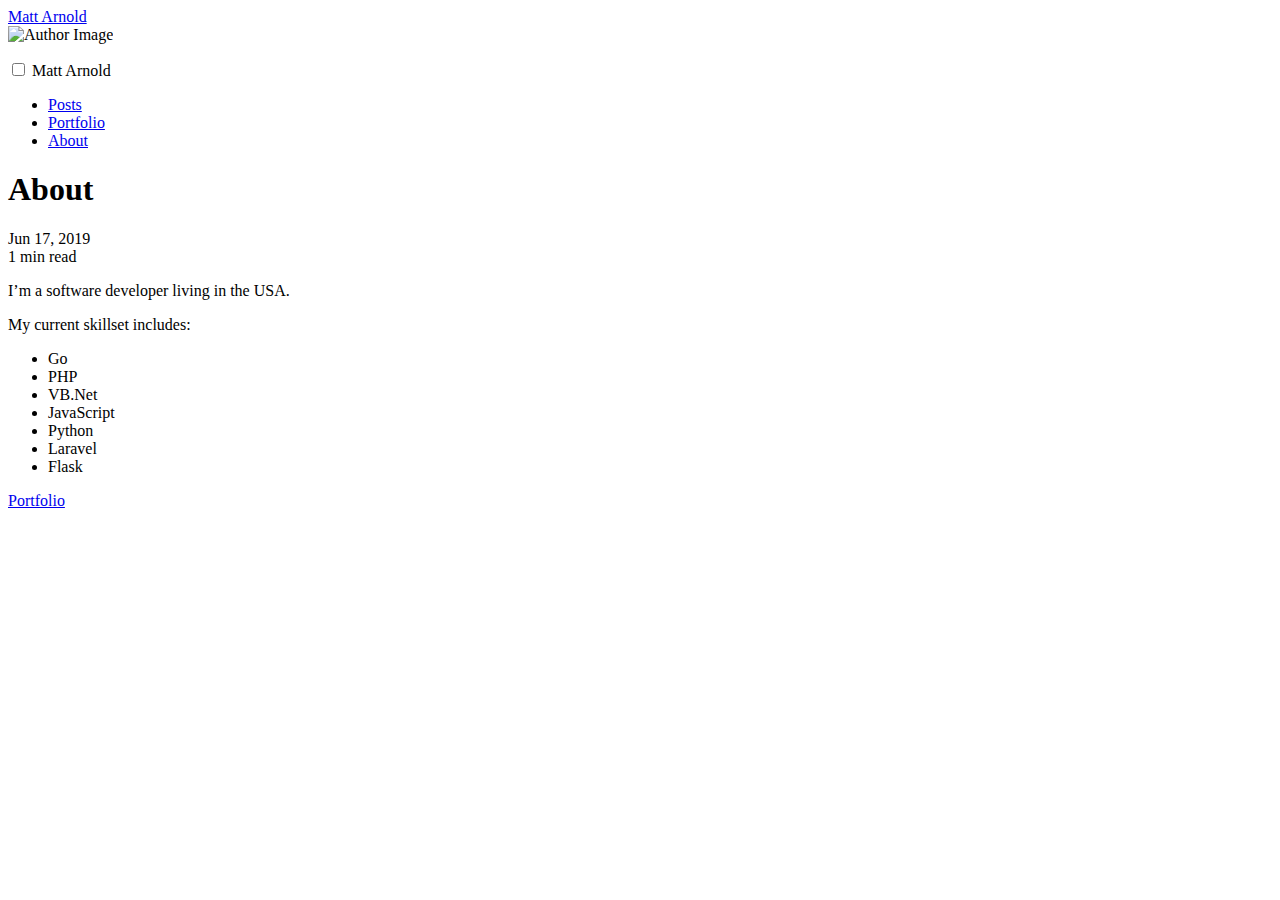
==== public/about/index.html @ 6405b8be "Initial commit" ====
<!DOCTYPE html>
<html lang="en-us">
    
    


    <head>
    <link href="https://gmpg.org/xfn/11" rel="profile">
    <meta charset="utf-8">
<meta http-equiv="X-UA-Compatible" content="IE=edge">
<meta http-equiv="Cache-Control" content="public" />
<!-- Enable responsiveness on mobile devices -->
<meta name="viewport" content="width=device-width, initial-scale=1.0, maximum-scale=1">
<meta name="generator" content="Hugo 0.55.6" />

    
    
    

<title>About • Matt Arnold</title>


<meta name="twitter:card" content="summary"/>
<meta name="twitter:title" content="About"/>
<meta name="twitter:description" content="I&rsquo;m a software developer living in the USA.
My current skillset includes:
 Go PHP VB.Net JavaScript Python Laravel Flask  "/>

<meta property="og:title" content="About" />
<meta property="og:description" content="I&rsquo;m a software developer living in the USA.
My current skillset includes:
 Go PHP VB.Net JavaScript Python Laravel Flask  " />
<meta property="og:type" content="article" />
<meta property="og:url" content="https://mattarnster.co.uk/about/" />
<meta property="article:published_time" content="2019-06-17T22:38:52-04:00"/>
<meta property="article:modified_time" content="2019-06-17T22:38:52-04:00"/>


    


<link rel="stylesheet" href="https://cdnjs.cloudflare.com/ajax/libs/highlight.js/9.12.0/styles/default.min.css">








<link rel="stylesheet" href="/scss/hyde-hyde.6a83d62c39a364f036df4db1ecd564645635d6c7fc182425cb501218fec485f5.css" integrity="sha256-aoPWLDmjZPA2302x7NVkZFY11sf8GCQly1ASGP7EhfU=">


<link rel="stylesheet" href="/scss/print.2744dcbf8a0b2e74f8a50e4b34e5f441be7cf93cc7de27029121c6a09f9e77bc.css" integrity="sha256-J0Tcv4oLLnT4pQ5LNOX0Qb58&#43;TzH3icCkSHGoJ&#43;ed7w=" media="print">



    <!-- HTML5 shim and Respond.js for IE8 support of HTML5 elements and media queries -->
    <!--[if lt IE 9]>
    <script src="https://oss.maxcdn.com/html5shiv/3.7.3/html5shiv.min.js"></script>
    <script src="https://oss.maxcdn.com/respond/1.4.2/respond.min.js"></script>
    <![endif]-->
    <!-- Icons -->
    <link rel="apple-touch-icon-precomposed" sizes="144x144" href="/apple-touch-icon-144-precomposed.png">
    <link rel="shortcut icon" href="/favicon.png">
    
</head>


    <body class=" ">
    
<div class="sidebar">
  <div class="container ">
    <div class="sidebar-about">
      <span class="site__title">
        <a href="https://mattarnster.co.uk/">Matt Arnold</a>
      </span>
      
        
        
        
        <div class="author-image">
          <img src="https://mattarnster.co.uk/images/matt.jpg" alt="Author Image" class="img--circle img--headshot element--center">
        </div>
        
      
      
      <p class="site__description">
        
      </p>
    </div>
    <div class="collapsible-menu">
      <input type="checkbox" id="menuToggle">
      <label for="menuToggle">Matt Arnold</label>
      <div class="menu-content">
        <div>
	<ul class="sidebar-nav">
		 
		 
			 
				<li>
					<a href="/posts/">
						<span>Posts</span>
					</a>
				</li>
			 
		 
			 
				<li>
					<a href="/portfolio/">
						<span>Portfolio</span>
					</a>
				</li>
			 
		 
			 
				<li>
					<a href="/about/">
						<span>About</span>
					</a>
				</li>
			 
		
		</li>
	</ul>
</div>

        <section class="social">
	
	<a href="https://twitter.com/mattarnster" rel="me"><i class="fab fa-twitter fa-lg" aria-hidden="true"></i></a>
	
	
	
	<a href="https://github.com/mattarnster" rel="me"><i class="fab fa-github fa-lg" aria-hidden="true"></i></a>
	
	
	
	
	
	
	<a href="https://instagram.com/mattarnster" rel="me"><i class="fab fa-instagram fa-lg" aria-hidden="true"></i></a>
	
	
	
	
	
	
	
	
	
	<a href="mailto:matt@mattarnster.co.uk" rel="me"><i class="fas fa-at fa-lg" aria-hidden="true"></i></a>
	
</section>

      </div>
    </div>
    


  </div>
</div>

        <div class="content container">
            
    
<article>
  <header>
    <h1>About</h1>
    
    
<div class="post__meta">
    
    
      <i class="fas fa-calendar-alt"></i> Jun 17, 2019
    
    
    
    
    
    <br/>
    <i class="fas fa-clock"></i> 1 min read
</div>


  </header>
  
  
  <div class="post">
    <p>I&rsquo;m a software developer living in the USA.</p>

<p>My current skillset includes:</p>

<ul>
<li>Go</li>
<li>PHP</li>
<li>VB.Net</li>
<li>JavaScript</li>
<li>Python</li>
<li>Laravel</li>
<li>Flask</li>
</ul>

  </div>
  

<div class="navigation navigation-single">
    
    
    <a href="/portfolio/" class="navigation-next">
      <span class="navigation-tittle">Portfolio</span>
      <i aria-hidden="true" class="fa fa-chevron-right"></i>
    </a>
    
</div>


  

  
    


</article>


        </div>
        
    

  
  
<script type="application/javascript">
var doNotTrack = false;
if (!doNotTrack) {
	window.ga=window.ga||function(){(ga.q=ga.q||[]).push(arguments)};ga.l=+new Date;
	ga('create', 'UA-18228344-1', 'auto');
	
	ga('send', 'pageview');
}
</script>
<script async src='https://www.google-analytics.com/analytics.js'></script>


<script defer src="https://use.fontawesome.com/releases/v5.5.0/js/all.js" integrity="sha384-GqVMZRt5Gn7tB9D9q7ONtcp4gtHIUEW/yG7h98J7IpE3kpi+srfFyyB/04OV6pG0" crossorigin="anonymous"></script>


    
    
        <script src="https://cdnjs.cloudflare.com/ajax/libs/highlight.js/9.13.1/highlight.min.js"></script>
        
    
    <script type="text/javascript">
        
        hljs.initHighlightingOnLoad();
    </script>
    




    



    </body>
</html>
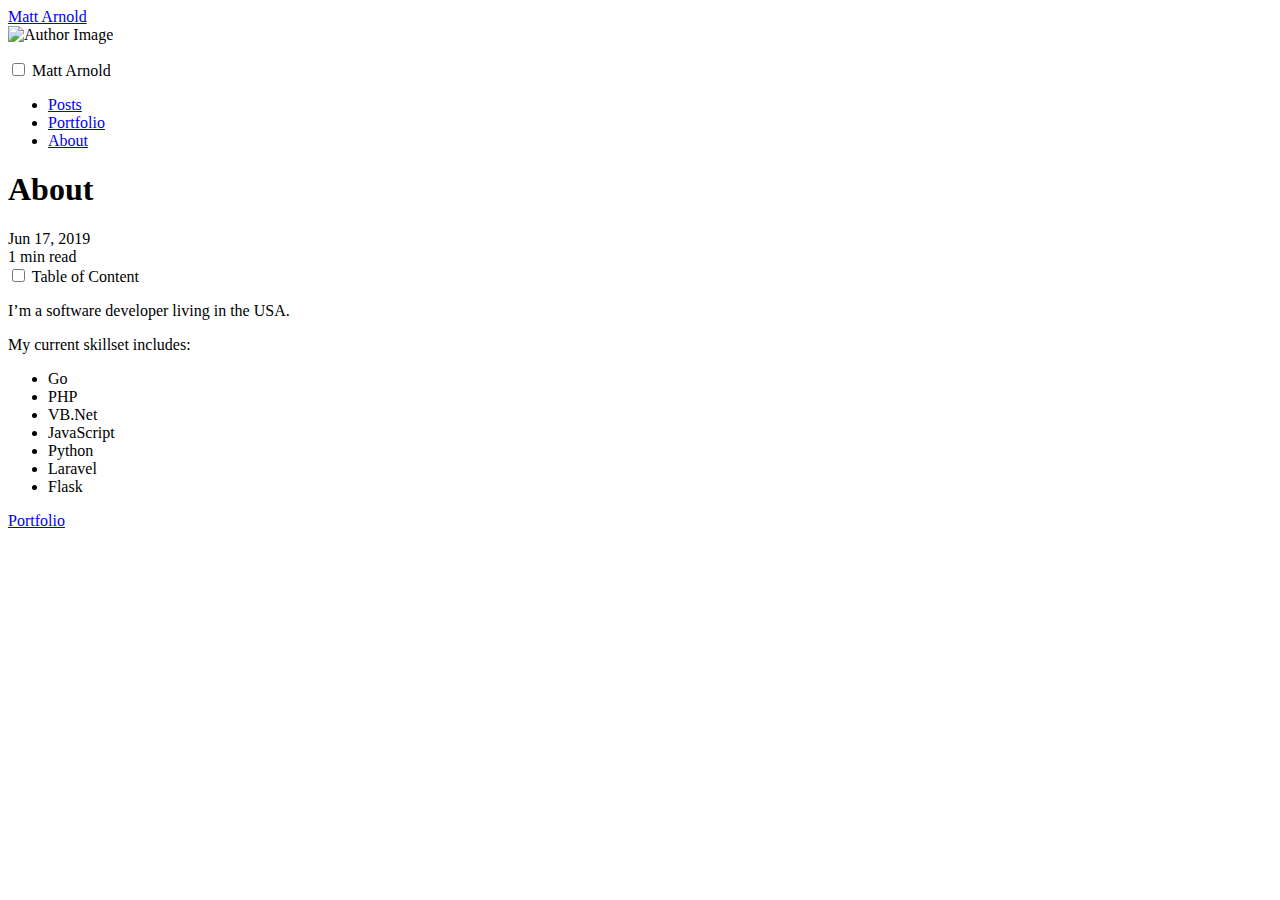
==== commit 57bb9819: "Built" ====
--- a/public/about/index.html
+++ b/public/about/index.html
@@ -55,6 +55,11 @@
 
 
 
+
+<link rel="stylesheet" href="/scss/hugo-toc.8549a64d301421b4256ea9a0d5ca8b99178799f569d5d2daeb95f24cef3ce6b7.css" integrity="sha256-hUmmTTAUIbQlbqmg1cqLmReHmfVp1dLa65XyTO885rc=">
+
+
+
     <!-- HTML5 shim and Respond.js for IE8 support of HTML5 elements and media queries -->
     <!--[if lt IE 9]>
     <script src="https://oss.maxcdn.com/html5shiv/3.7.3/html5shiv.min.js"></script>
@@ -183,6 +188,16 @@
 
 
   </header>
+  
+  
+  
+    <div class="toc-wrapper">
+      <input type="checkbox" id="tocToggle">
+      <label for="tocToggle">Table of Content</label>
+      
+          
+      
+    </div>
   
   
   <div class="post">
@@ -258,6 +273,8 @@
 
 
 
+
+
     
 
 
